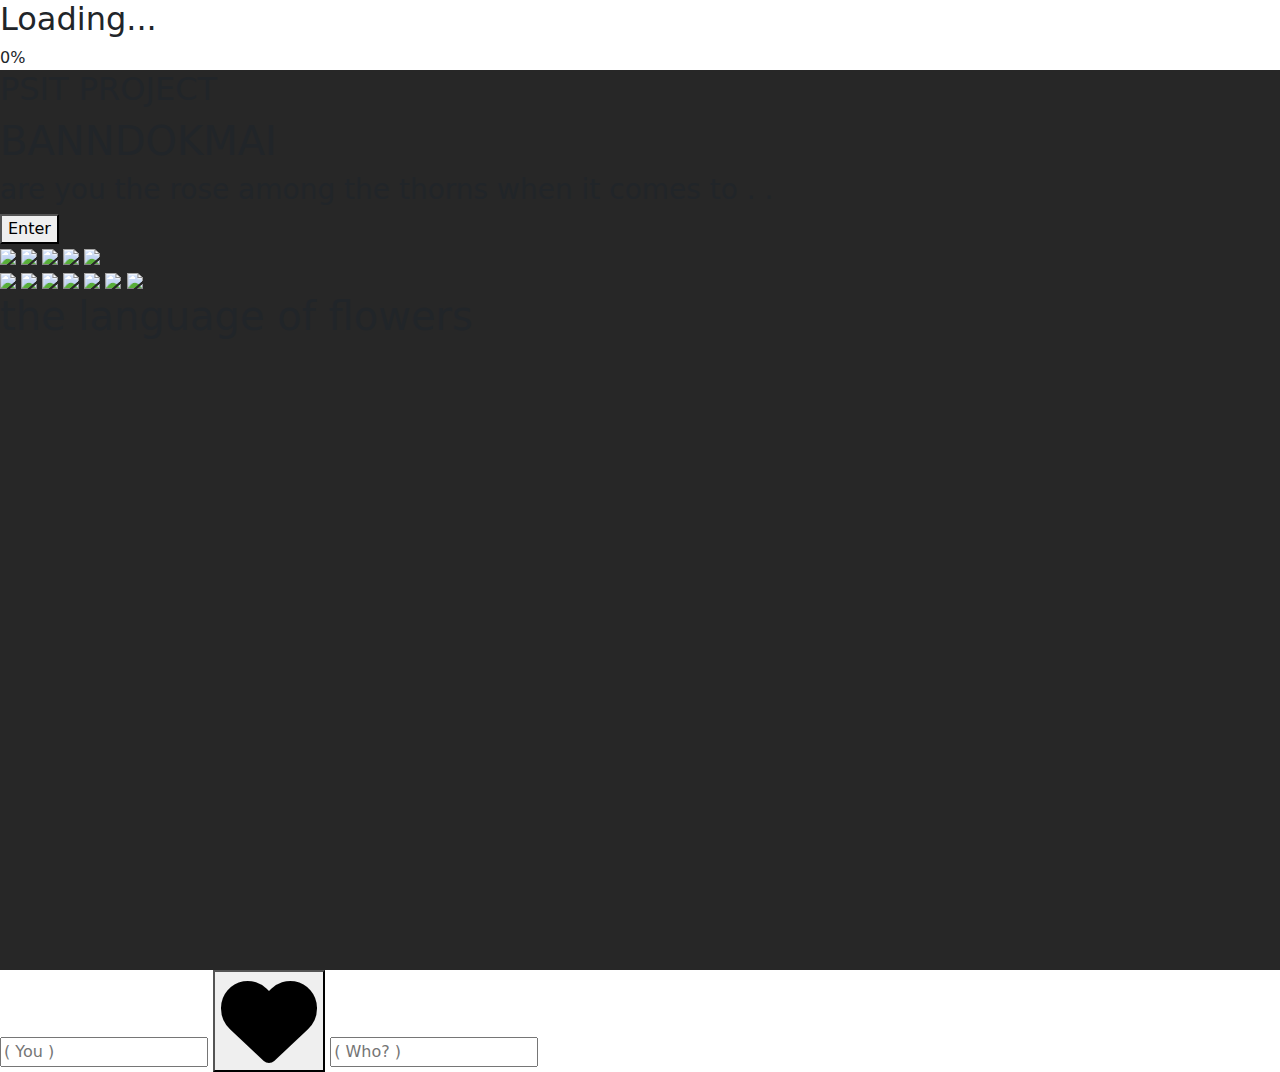
==== index.html @ 25622ac1 "Initial commit" ====
<!DOCTYPE html>
<html>
    <head>
        <meta http-equiv="Content-Type" content="text/html; charset=UTF-8">
        <title>BANNDOKMAI</title>
        <link rel="icon" type="image/png" sizes="16x16" href = "../Project-PSCP/static/IMG/F5.png">
        <meta name="viewport" content="width=device-width, initial-scale=1.0">

        <!-- LOADING SCREEN -->
        <script src="https://code.createjs.com/1.0.0/preloadjs.min.js"></script>

        
        <!-- //bootstrap font jquery -->
        <link href="https://cdn.jsdelivr.net/npm/bootstrap@5.3.3/dist/css/bootstrap.min.css" rel="stylesheet">
        <link href="https://cdnjs.cloudflare.com/ajax/libs/font-awesome/6.7.2/css/all.min.css" rel="stylesheet">
        <script src="https://cdnjs.cloudflare.com/ajax/libs/jquery/3.1.0/jquery.min.js"></script>
        <script src="https://code.jquery.com/jquery-2.1.0.js"></script>
        <script src="//netdna.bootstrapcdn.com/bootstrap/3.1.0/js/bootstrap.min.js"></script>
        <style>@import url('https://fonts.googleapis.com/css2?family=Kanit:wght@200&display=swap');</style>
        <!--* GSAP -->
        <script src="https://cdnjs.cloudflare.com/ajax/libs/gsap/3.6.1/gsap.min.js"></script>
        <script src="https://cdnjs.cloudflare.com/ajax/libs/gsap/3.6.1/ScrollTrigger.min.js"></script>
        <script src="https://cdnjs.cloudflare.com/ajax/libs/gsap/3.6.1/ScrollToPlugin.min.js"></script>
        <script src="https://cdn.jsdelivr.net/npm/locomotive-scroll@3.5.4/dist/locomotive-scroll.min.js"></script>
        <script src="https://unpkg.com/gsap/dist/Observer.min.js"></script>
        <!-- //Screenshot Script -->
      <script src="https://cdnjs.cloudflare.com/ajax/libs/html2canvas/0.4.1/html2canvas.min.js"></script>
      <script src="https://superal.github.io/canvas2image/canvas2image.js"></script>
      <script type="text/javascript" src="https://cdn.jsdelivr.net/npm/@emailjs/browser@3/dist/email.min.js"></script>
        <!-- CSS -->
        <link rel="stylesheet" href="../Project-PSCP/static/CSS/MAIN.css">
        <link rel="stylesheet" href="../Project-PSCP/static/CSS/ENTERsite.css">
        <link rel="stylesheet" href="../Project-PSCP/static/CSS/RANDOMsite.css">
        <link rel="stylesheet" href="../Project-PSCP/static/CSS/BOUQUETsite.css">
        <link rel="stylesheet" href="../Project-PSCP/static/CSS/EMAILsite.css">

        <!-- ICON -->
        <link rel="stylesheet" href="https://cdnjs.cloudflare.com/ajax/libs/font-awesome/6.2.1/css/all.min.css"/>
        <link rel="preconnect" href="https://fonts.googleapis.com">
        <link rel="preconnect" href="https://fonts.gstatic.com" crossorigin>
        <link href="https://fonts.googleapis.com/css2?family=Noto+Sans+Thai:wght@200&display=swap" rel="stylesheet">
    </head>
<body>
        <div id="loading-screen">
          <div class="loader">
              <h2>Loading...</h2>
              <div id="loading-progress">0%</div>
          </div>
      </div>

      <!-- Enter Site -->
      <section id="Enter_site_canvas" style="overflow: hidden; width: 100%; height: 100vh; position: relative; background-color: #ffffff;">
        <!-- Intro -->
        <section id="enter_site_introl" style="width: 100%; height: 100vh; position: absolute; background-color: #272727; z-index: 35;">
          <div class="enter_heading">
              <h2>PSIT PROJECT</h2>
              <h1>BANNDOKMAI</h1>
              <h3>are you the rose among the thorns when it comes to . .</h3>

              <button onclick="enter_site_start()" type="button"><span>Enter</span></button>
          </div>
          <img class="element_background5" src = "../Project-PSCP/static/IMG/ENTER/element5.png">
          <img class="element_background6" src = "../Project-PSCP/static/IMG/ENTER/element5.png">

          <img class="element_background0" src = "../Project-PSCP/static/IMG/ENTER/background1.png">
          <img class="element_background1" src = "../Project-PSCP/static/IMG/ENTER/element5.png">
          <img class="element_background2" src = "../Project-PSCP/static/IMG/ENTER/element5.png">
          <section class="element_background3"></section>
          <section class="element_background4"></section>

          <img class="element1" src = "../Project-PSCP/static/IMG/ENTER/element1.png">
          <img class="element2" src = "../Project-PSCP/static/IMG/ENTER/element2.png">
          <img class="element3" src = "../Project-PSCP/static/IMG/ENTER/element3.png">
          <img class="element4" src = "../Project-PSCP/static/IMG/ENTER/element4.png">
          <img class="element6" src = "../Project-PSCP/static/IMG/ENTER/element6.png">
          <img class="element7" src = "../Project-PSCP/static/IMG/ENTER/element7.png">
          <img class="element8" src = "../Project-PSCP/static/IMG/ENTER/element8.png">

          <div class="outrol_heading" style="z-index: 1;">
            <h1>the language of flowers</h1>
          </div>
        </section>
        <!--* Randoms Enter site -->
        <section id="RANDOM_ENTER_SITE" style="width: 100%; height: 100vh; position: absolute; background-color: #ffffff; z-index: 34;">
          <div class="entersite_IconWrapper leftside" >
            <a id="random_enter_leftside" onclick="next_content(this.id)">
              <div class="icon"><span><i class="fa-solid fa-palette"></i></span><p>custom bouquet</p></div></a>
          </div>
          <div class="entersite_IconWrapper rightside" >
            <a id="random_enter_rightside" onclick="next_content(this.id)">
              <div class="icon"><span><i class="fa-solid fa-envelope"></i></span><p>share your feelings</p></div></a>
          </div>

          <div class="entersite_heading">
            <h1>Random Acts of Flowers.</h1>
          </div>

          <div class="entersite_subheading">
              <p>IN SPRING, THE COLORS BECOME BRIGHTER, THE WORLD AROUND IS RENEWED AND BLOOMS. SAY IMPORTANT WORDS TO A DEAR AND CLOSE PERSON: SEND A POSTCARD WITH A BRIGHT WISH AND AN UNUSUAL BOUQUET AND GIVE A SPRING MOOD.</p>
              <button id="random_content_selected" onclick="content_selector(this.id)" type="button"><span>Enter</span></button>
          </div>
          <img class="enter_site_element1" src = "../Project-PSCP/static/IMG/RANDOMS/INTROL/random_entersite1.png">
          <img class="enter_site_element2" src = "../Project-PSCP/static/IMG/RANDOMS/INTROL/random_entersite2.png">
          <img class="enter_site_element3" src = "../Project-PSCP/static/IMG/RANDOMS/INTROL/random_entersite3.png">
          <img class="enter_site_element4" src = "../Project-PSCP/static/IMG/RANDOMS/INTROL/random_entersite4.png">
          <img class="enter_site_element5" src = "../Project-PSCP/static/IMG/RANDOMS/INTROL/random_entersite7.png">
          <img class="enter_site_element6" src = "../Project-PSCP/static/IMG/RANDOMS/INTROL/random_entersite8.png">
          <img class="enter_site_element7" src = "../Project-PSCP/static/IMG/RANDOMS/INTROL/random_entersite5.png">
        </section>
        <!--* Bouquet Enter site -->
        <section id="BOUQUET_ENTER_SITE" style="width: 100%; height: 100vh; position: absolute; background-color: #ffffff; z-index: 34; display: none;">
          <div class="entersite_IconWrapper leftside" >
            <a id="bouquet_enter_leftside" onclick="next_content(this.id)">
              <div class="icon"><span><i class="fa-solid fa-envelope"></i></span><p>share your feelings</p></div></a>
          </div>
          <div class="entersite_IconWrapper rightside" >
            <a id="bouquet_enter_rightside" onclick="next_content(this.id)">
              <div class="icon"><span><i class="fa-brands fa-envira"></i></span><p>random flowers</p></div></a>
          </div>

          <div class="entersite_heading">
            <h1>Value of bouquet.</h1>
          </div>

          <div class="entersite_subheading">
              <p>LOVED ONES ARE OUT OF REACH AND SOME THOUGHTS ARE HARD TO SAY. THANK HEAVENS FOR FLORIOGRAPHY AND BOUQUETS FULL OF MEANING PENHALIGON’S INVITES YOU TO SEND A COMPLIMENTARY GIFT AND A DIGITAL FLORAL BOUQUET, TO A LOVED ONE WHO FEELS OH SO FAR AWAY.</p>
              <button id="bouquet_content_selected" onclick="content_selector(this.id)" type="button"><span>Enter</span></button>
          </div>
          <img class="enter_site_element1" src = "../Project-PSCP/static/IMG/BOUQUET/INTROL/bouquet_entersite1.png">
          <img class="enter_site_element2" src = "../Project-PSCP/static/IMG/RANDOMS/INTROL/random_entersite2.png">
          <img class="enter_site_element3" src = "../Project-PSCP/static/IMG/RANDOMS/INTROL/random_entersite3.png">
          <img class="enter_site_element4" src = "../Project-PSCP/static/IMG/RANDOMS/INTROL/random_entersite4.png">
          <img class="enter_site_element5" src = "../Project-PSCP/static/IMG/RANDOMS/INTROL/random_entersite7.png">
          <img class="enter_site_element6" src = "../Project-PSCP/static/IMG/RANDOMS/INTROL/random_entersite8.png">
          <img class="enter_site_element7" src = "../Project-PSCP/static/IMG/RANDOMS/INTROL/random_entersite5.png">
        </section>
        <!--* Custom email Enter site -->
        <section id="EMAIL_ENTER_SITE" style="width: 100%; height: 100vh; position: absolute; background-color: #ffffff; z-index: 34; display: none;">
          <div class="entersite_IconWrapper leftside" >
            <a id="email_enter_leftside" onclick="next_content(this.id)">
              <div class="icon"><span><i class="fa-brands fa-envira"></i></span><p>random flowers</p></div></a>
          </div>
          <div class="entersite_IconWrapper rightside" >
            <a id="email_enter_rightside" onclick="next_content(this.id)">
              <div class="icon"><span><i class="fa-solid fa-palette"></i></span><p>custom bouquet</p></div></a>
          </div>

          <div class="entersite_heading">
            <h1>floriography and bouquets.</h1>
          </div>

          <div class="entersite_subheading">
              <p>LOVED ONES ARE OUT OF REACH AND SOME THOUGHTS ARE HARD TO SAY. THANK HEAVENS FOR FLORIOGRAPHY AND BOUQUETS FULL OF MEANING PENHALIGON’S INVITES YOU TO SEND A COMPLIMENTARY GIFT AND A DIGITAL FLORAL BOUQUET, TO A LOVED ONE WHO FEELS OH SO FAR AWAY.</p>
              <button id="email_content_selected" onclick="content_selector(this.id)" type="button"><span>Enter</span></button>
          </div>
          <img class="enter_site_element1" src = "../Project-PSCP/static/IMG/EMAIL/INTROL/email_entersite1.png">
          <img class="enter_site_element2" src = "../Project-PSCP/static/IMG/RANDOMS/INTROL/random_entersite2.png">
          <img class="enter_site_element3" src = "../Project-PSCP/static/IMG/RANDOMS/INTROL/random_entersite3.png">
          <img class="enter_site_element4" src = "../Project-PSCP/static/IMG/RANDOMS/INTROL/random_entersite4.png">
          <img class="enter_site_element5" src = "../Project-PSCP/static/IMG/RANDOMS/INTROL/random_entersite7.png">
          <img class="enter_site_element6" src = "../Project-PSCP/static/IMG/RANDOMS/INTROL/random_entersite8.png">
          <img class="enter_site_element7" src = "../Project-PSCP/static/IMG/RANDOMS/INTROL/random_entersite5.png">
        </section>

      </section>


    <!--! Page: 1 Random flower -->
    <section id="scroller_random_canvas">
      
          <!-- >                         -->
          <!-- >   Random Navbar Icon    -->
          <!-- >                         -->
        

          <!--! <div id="random_submit_content" style="display: none;">
            <div class="random_box">
              <form action="{{ url_for("homepage")}}" method="post">
              <input type="text" id="random_output" name="random_output" value="" style="display: none;">
              <button onclick="random_flower_sumbit()" type="button" class="random_submit_input" name="get_randomInput" value="GET_RANDOM_INPUT">Submit . . </button>
              </form>
            </div>
          </div> -->
          
          <div id="random_form_layout" class="random_form">
              <div class="random_box">
                  <input placeholder="( You )" id="username" name="username" autocomplete="off" type="text">
                  <button onclick="random_flower_sumbit()" class="random_heart" ><i class="fa-solid fa-heart fa-6x"></i></button>
                  <input placeholder="( Who? )" id="receiver" name="receiver" autocomplete="off" type="text">
              </div>
          </div>

              <!--! <div id="random_colors_content"  style="z-index: 11; display: none;">
                <div class="random_content_box">
                  <h2>Select your colors</h2>
                  <button id="white" onclick="random_get_colors(this.id)" name="random_colors_submit" value="GET_SUMBIT"><i style="color: rgb(251, 234, 234);" class="fa-solid fa-circle fa-3x"></i></button>
                  <button id="red" onclick="random_get_colors(this.id)" name="random_colors_submit" value="GET_SUMBIT"><i style="color: #f36060;" class="fa-solid fa-circle fa-3x"></i></button>
                  <button id="orange" onclick="random_get_colors(this.id)" name="random_colors_submit" value="GET_SUMBIT"><i style="color: #ffbf73;" class="fa-solid fa-circle fa-3x"></i></button>
                  <button id="purple" onclick="random_get_colors(this.id)" name="random_colors_submit" value="GET_SUMBIT"><i style="color: #be98fd;" class="fa-solid fa-circle fa-3x"></i></button>
                </div>
              </div>

              <div id="random_seasons_content"  style="z-index: 11; display: none;">
                <div class="random_content_box">
                  <h2>What Season is<br>Your Heart in Today?</h2>
                  <button id="summer" onclick="random_get_seasons(this.id)" name="random_seasons_submit" value="GET_SUMBIT"><h3>Summer</h3></button>
                  <button id="spring" onclick="random_get_seasons(this.id)" name="random_seasons_submit" value="GET_SUMBIT"><h3>Spring</h3></button>
                  <button id="autumn" onclick="random_get_seasons(this.id)" name="random_seasons_submit" value="GET_SUMBIT"><h3>Autumn</h3></button>
                  <button id="winter" onclick="random_get_seasons(this.id)" name="random_seasons_submit" value="GET_SUMBIT"><h3>Winter</h3></button>
                </div>
              </div> -->
              


              

            

          <div id="random_result_layout" class="random_smll_content" style="display: none;">
            <div id="random_bg_img" class="random_smll_frame">
              <img id="random_smll_img" src = "../Project-PSCP/static/IMG/RANDOMS/random_sunflower_smll.png">
              <div class="random_smll_text">
                <div style="margin-top: 1.3em; column-gap: 1vh; grid-template-columns: 8vh 8vh 8vh; display: flex; flex-direction: column; -webkit-align-items: center; align-items: center; -webkit-justify-content: center; justify-content: center;" >
                  <h1 id="random_en" >Sunflower </h1>
                  <p id="random_th">ดอกทานตะวัน</p>
                </div>
                <h2 id="random_meaning">Adoration</h1>
                <h3 id="random_submeaning">deep love and respect</h2>
              </div>
            </div>

            
            
          
          </div>
        
      
    </section>
    <!-- > End Random flowers -->

    <!--! Page: 2 Custom Bouquet -->
    <section id="scroller_bouquet_canvas" style="overflow: hidden; width: 100%; height: 100vh; position: relative; background-color: #ffffff; display: none;">
      <section class="bouquet_background">
        <div class="bouquet_canvas">
          <!-- >                       -->
          <!-- >  Bouquet Navbar Icon  -->
          <!-- >                       -->
          <div class="bouquet_IconWrapper">
            <a id="bouquet_mains_flowers" onclick="bouquet_navbar(this.id)">
              <div class="icon"><span><i class="fa-solid fa-seedling"></i></span><p>flowers</p></div></a>
            <a id="bouquet_mains_leaves" onclick="bouquet_navbar(this.id)">
              <div class="icon"><span><i class="fa-solid fa-leaf"></i></span><p>leaves</p></div></a>
            <a id="bouquet_mains_wrappers" onclick="bouquet_navbar(this.id)">
              <div class="icon"><span><i class="fa-solid fa-box-open"></i></span><p>wrappers</p></div></a>
          </div>
          

          <!-- >                           -->
          <!-- >   Custom Bouquet Canvas   -->
          <!-- >                           -->
          <div style="z-index: -1;" id="bouquet_custom_canvas">
              <!--| main flowers -->
              <img style="z-index: 3;" id="main_flowers" src = "../Project-PSCP/static/IMG/BOUQUET/bouquet_main_hydengea.png">
              <!--| main&minor decoration -->
              <img style="z-index: 3;" class="bouquet_main_leaves bouquet_leavesSelect Bouquet_minor_eucalyptus" src = "../Project-PSCP/static/IMG/BOUQUET/Bouquet_minor_eucalyptus.png">
              <img style="z-index: 3;" class="bouquet_main_leaves" src = "">
              <img style="z-index: 3;" class="bouquet_main_leaves" src = "">
              <!--| main wrappers -->
              <img style="z-index: 1;" id="bouquet_main_wrappers" src = "../Project-PSCP/static/IMG/BOUQUET/wrappers_default_main.png">
              <img style="z-index: 4;" id="bouquet_minor_wrappers" src = "../Project-PSCP/static/IMG/BOUQUET/wrappers_default_minor.png">
            </div>
          
          <div class="bouquet_content">
          <!-- >                           -->
          <!-- >      Flowers Content      -->
          <!-- >                           -->
            <section id="bouquet_UxUi_content bouquet_mains_flowers" class="bouquet_UxUi_content bouquet_mains_flowers" style="display: none;">
              <div class="bouquet_flowers">
                <h1>Type</h1>
                <div class="wrapper">
                  <div><img id="bouquet_main_hydengea" class="flower_active" onclick="bouquet_flowers(this.id)" src = "../Project-PSCP/static/IMG/BOUQUET/Bouquet_main_hydengea_icon.png"><h2>hydengea</h2>
                  <div><img id="bouquet_main_sunflower" class="" onclick="bouquet_flowers(this.id)" src = "../Project-PSCP/static/IMG/BOUQUET/bouquet_main_sunflower_icon.png"><h2>sunflower</h2>
                  <div><img id="bouquet_main_lisianthus" class="" onclick="bouquet_flowers(this.id)" src = "../Project-PSCP/static/IMG/BOUQUET/bouquet_main_lisianthus_icon.png"><h2>lisianthus3</h2>
                </div>
              </div>
  
              <!--* Colors Collums -->
              <div class="bouquet_colors">
                <h1>Avaliable Color</h1>
                <div class="wrapper bouquet_flowersColors bouquet_main_hydengea">
                  <div><div id="Bouquet_main_hydengea" onclick="bouquet_flowers_colors(this.id)" style="cursor: pointer; background-color:#c9d8f9;" class="color_active color"></div></div>
                  <div><div id="Bouquet_main_hydengea_pink" onclick="bouquet_flowers_colors(this.id)" style="cursor: pointer; background-color:#f8abe5;" class="color"></div></div>
                  <div><div id="Bouquet_main_hydengea_white" onclick="bouquet_flowers_colors(this.id)" style="cursor: pointer; background-color:#eee4cd;" class="color"></div></div>
                </div>

                <div class="wrapper bouquet_flowersColors bouquet_main_sunflower" style="display: none;">
                  <div><div id="bouquet_main_sunflower" onclick="bouquet_flowers_colors(this.id)" style="cursor: pointer; background-color:#fcd402;" class="color"></div></div>
                </div>

                <div class="wrapper bouquet_flowersColors bouquet_main_lisianthus" style="display: none;">
                  <div><div id="Bouquet_main_lisianthus" onclick="bouquet_flowers_colors(this.id)" style="cursor: pointer; background-color:#eee4cd;" class="color"></div></div>
                  <div><div id="Bouquet_main_lisianthus_yellow" onclick="bouquet_flowers_colors(this.id)" style="cursor: pointer; background-color:#f1d9aa;" class="color"></div></div>
                  <div><div id="Bouquet_main_lisianthus_pink" onclick="bouquet_flowers_colors(this.id)" style="cursor: pointer; background-color:#f8d0fe;" class="color"></div></div>
                  <div><div id="Bouquet_main_lisianthus_purple" onclick="bouquet_flowers_colors(this.id)" style="cursor: pointer; background-color:#872e85;" class="color"></div></div> 
                </div>
              </div>
  
              <div class="bouquet_quantity">
                <div class="heading">
                  <h1> quantity</h1>
                  <div class="management">
                    <span id="bouquet_quantity_add" onclick="bouquet_flowers_quantity(this.id)" ><i class="fa-solid fa-plus"></i></span>
                    <span id="bouquet_quantity_rem" onclick="bouquet_flowers_quantity(this.id)" ><i class="fa-solid fa-minus"></i></span>
                  </div>
                </div>
                <div id="bouquet_quantity_amount" class="bouquet_quantity_tables">
                  <h1 id="flowers_quantity_amount" ><i class="fa-brands fa-pagelines"></i></h1>
                </div>
              </div>
            </section>
          <!-- >                           -->
          <!-- >      Leaves Content       -->
          <!-- >                           -->
            <section id="bouquet_UxUi_content bouquet_mains_leaves" class="bouquet_UxUi_content bouquet_mains_leaves" style="display: none;">
              <div class="bouquet_flowers">
                <h1>Type</h1>
                <div class="wrapper">
                  <div><img id="Bouquet_minor_eucalyptus" class="leaves_icons leaves_active" onclick="bouquet_leaves(this.id)" src = "../Project-PSCP/static/IMG/BOUQUET/Bouquet_minor_eucalyptus_icon.png"><h2>Eucalyptus</h2>
                  <div><img id="Bouquet_minor_ginkgo" class="leaves_icons" onclick="bouquet_leaves(this.id)" src = "../Project-PSCP/static/IMG/BOUQUET/Bouquet_minor_ginkgo_icon.png"><h2>Ginkgo</h2>
                  <div><img id="Bouquet_minor_babys_breath" class="leaves_icons" onclick="bouquet_leaves(this.id)" src = "../Project-PSCP/static/IMG/BOUQUET/Bouquet_minor_babys_breath_icon.png"><h2>baby's breath</h2>

                  <div><img id="Bouquet_minor_sweet_pea" class="leaves_icons" onclick="bouquet_leaves(this.id)" src = "../Project-PSCP/static/IMG/BOUQUET/Bouquet_minor_sweet_pea_icon.png"><h2>Sweet pea</h2>
                  <div><img id="Bouquet_minor_pascu" class="leaves_icons" onclick="bouquet_leaves(this.id)" src = "../Project-PSCP/static/IMG/BOUQUET/Bouquet_minor_pascu_icon.png"><h2>Pascu</h2>
                  <div><img id="Bouquet_minor_cosmos" class="leaves_icons" onclick="bouquet_leaves(this.id)" src = "../Project-PSCP/static/IMG/BOUQUET/Bouquet_minor_cosmos_icon.png"><h2>Cosmos</h2>

                  <div><img id="Bouquet_minor_dogwood" class="leaves_icons" onclick="bouquet_leaves(this.id)" src = "../Project-PSCP/static/IMG/BOUQUET/Bouquet_minor_dogwood_icon.png"><h2>Dogwood</h2>
                  <div><img id="Bouquet_minor_cherry_blossoms" class="leaves_icons" onclick="bouquet_leaves(this.id)" src = "../Project-PSCP/static/IMG/BOUQUET/Bouquet_minor_cherry_blossoms_icon.png"><h2>Cherry blossoms</h2>
                  <div><img id="Bouquet_minor_lupin" class="leaves_icons" onclick="bouquet_leaves(this.id)" src = "../Project-PSCP/static/IMG/BOUQUET/Bouquet_minor_lupin_icon.png"><h2>Lupin</h2>
  
                </div>
              </div>
              <!--* bouquet_quantity -->
              <div class="bouquet_description">
                <div class="heading">
                  <h1> description</h1>
                </div>

                <div id="bouquet_description" class="bouquet_description_tables">
                  <h2>SMYCKA Artificial flowers, indoor/outdoor/dogwood pink,56 cm.</h2>
                </div>

              </div>
            </section>
          <!-- >                            -->
          <!-- >      Wrappers Content      -->
          <!-- >                            -->
            <section id="bouquet_UxUi_content bouquet_mains_wrappers" class="bouquet_UxUi_content bouquet_mains_wrappers" style="display: none;">
                <div class="bouquet_flowers">
    
                  <h1>Type</h1>
                  <div class="wrapper">
                    <div><img id="wrappers_default" class="wrappers_active" onclick="bouquet_wrappers(this.id)" src = "../Project-PSCP/static/IMG/BOUQUET/wrappers_default_icons.png"><h2>Default</h2>
                    <div><img id="wrappers_newspaper" class="" onclick="bouquet_wrappers(this.id)" src = "../Project-PSCP/static/IMG/BOUQUET/wrappers_newspaper_icons.png"><h2>Newspaper</h2>
                    <div><img id="wrappers_organic" class="" onclick="bouquet_wrappers(this.id)" src = "../Project-PSCP/static/IMG/BOUQUET/wrappers_organic_icons.png"><h2>Organic</h2>
                  </div>
                </div>

                <div class="bouquet_description">
                  <div class="heading">
                    <h1> description</h1>
                  </div>
  
                  <div id="bouquet_wrappers_description" class="bouquet_description_tables">
                    <h2>bouquet wrapping paper at a great price. Perfect for bouquet wrapping, floral crafting, gift wrappings, craft projects etc.</h2>
                  </div>
  
                </div>
            </section>
            <div class="result_cost">
              <h1> flower's custom bouquet</h1>
              <div>
                <h2>Total price <span id="result_cost_innerHTML" style="float:right; margin-right: 3vh">182 bath</span></h2>
              </div>
              <button type="button"><span>SPECIAL PRICE</span></button>
            </div>
          </div>
          <!-- >                           -->
          <!-- >      result items         -->
          <!-- >                           -->
          <!--* Result price -->
          <div class="bouquet_items">
            <h1>Selected Items</h1>
            <div id="bouquet_items_boxs" class="collum">
              <div><div class="box"><div id="items_main_flowers" class="insidebox"><img src = "../Project-PSCP/static/IMG/BOUQUET/Bouquet_main_hydengea_icon.png"><p1><p>Name: Hydengea</p> <p>Qlt: 1</p><p2 id="price">899 bath</p2></p1></div></div>
              <div id="Bouquet_minor_eucalyptus items_main_leaves"><div class="box"><div class="insidebox"><img src= "../Project-PSCP/static/IMG/BOUQUET/Bouquet_minor_eucalyptus_icon.png"><p1><p>Name: eucalyptus</p> <p>Qlt: 1</p><p2 id="price">149 bath</p2></p1></div></div>
              <div><div class="box"><div id="items_main_wrappers" class="insidebox"><img src = "../Project-PSCP/static/IMG/BOUQUET/wrappers_default_icons.png"><p1><p>Name: Default</p> <p>Qlt: 1</p><p2 id="price">120 bath</p2></p1></div></div>
            </div>
          </div>

          </div>
        </div>
      </section>
    </section>
    <!-- Custom Bouquet -->


    <!--! Page: 3 Emails flower -->
    <section id="scroller_email_canvas" style="overflow: hidden; left: 0%; width: 100%; height: 100vh; position: relative; background-color: #ffffff; display: none;">
      <section class="email_background">
        <div class="email_canvas">
          <!-- >                       -->
          <!-- >     Email flower      -->
          <!-- >                       -->
          


          
          <div class="email_form_collum"> 
            <div id="recipient" class="person-details">
              <form id="email-form" onsubmit="event.preventDefault(); sendFlowerEmail();">
                <header>
                  <h1>Their details</h1>
                </header>
                <label for="name">Recipient full name</label>
                <input type="text" id="username_arrias" name="username_arrias" value="" class="recipient" maxlength="20"  placeholder="Full Name" required="" autocomplete="off" tabindex="1">
                <label for="email">Recipient email</label>
                <input type="email" id="email_receiver" name="email_receiver" value="" class="recipient" placeholder="Email" required="">
                
                <p class="terms">By providing details of the recipient you confirm they can be contacted.</p>
                <textarea type="textarea" id="user_message" name="user_message" class="recipient" placeholder="Your Message (don’t be shy)"></textarea>
                <input type="text" id="email_flowers" name="email_flowers" value="" style="display: none;">
                <button type="submit" class="button button1"> Submit</button>
              </form>
            </div>
          </div>

         <div class="" style="  border-left: #1f1f1f solid; border-width: 0.07em;">
            <div class="emails_flowers">
              <h1>choose your flowers</h1>
              <div class="wrapper">
                <div><img id="hibiscus" class=" emails_active" onclick="bouquet_email_selected(this.id)" src="../Project-PSCP/static/IMG/EMAIL/email_hibiscus_icon.png"><h2>Hibiscus</h2></div>
                <div><img id="hydrangea" class="" onclick="bouquet_email_selected(this.id)" src="../Project-PSCP/static/IMG/EMAIL/email_hydrangea_icon.png"><h2>Hydrangea</h2></div>
                <div><img id="iris" class="" onclick="bouquet_email_selected(this.id)" src="../Project-PSCP/static/IMG/EMAIL/email_iris_icon.png"><h2>Iris</h2></div>

                <div><img id="lily" class="" onclick="bouquet_email_selected(this.id)" src="../Project-PSCP/static/IMG/EMAIL/email_lily_icon.png"><h2>Lily</h2></div>
                <div><img id="orchid" class="" onclick="bouquet_email_selected(this.id)" src="../Project-PSCP/static/IMG/EMAIL/email_orchid_icon.png"><h2>Orchid</h2></div>
                <div><img id="rose" class="" onclick="bouquet_email_selected(this.id)" src="../Project-PSCP/static/IMG/EMAIL/email_rose_icon.png"><h2>Rose</h2></div>
              </div>
            </div>
          </div>

          <div class="emails_flowers_select">
            <img id="email_flowers_bg_icon" class="" onclick="bouquet_leaves(this.id)" src="../Project-PSCP/static/IMG/EMAIL/email_hibiscus_icon.png">
          </div>
          
        
        </div>
        <br><br><br><br><br><br><br><br>
      </section>
    </section>
    <!-- > End Emails flowers -->




    <!-- GSAP Script-->
    <script src="//ajax.googleapis.com/ajax/libs/jquery/3.3.1/jquery.min.js"></script>
    <script src="//cdnjs.cloudflare.com/ajax/libs/jquery-easing/1.3/jquery.easing.min.js"></script>
    <script src="https://cdnjs.cloudflare.com/ajax/libs/Swiper/3.4.2/js/swiper.jquery.min.js"></script>
    <script src="https://cdnjs.cloudflare.com/ajax/libs/gsap/1.20.3/TweenMax.min.js"></script>
    <script src="https://cdnjs.cloudflare.com/ajax/libs/animejs/2.0.2/anime.min.js"></script>
    

    <!-- Script Files -->
    <script src="../Project-PSCP/static/JS/ENTER.js"></script>
    <script src="../Project-PSCP/static/JS/ANIMATED.js"></script>
    <script src="../Project-PSCP/static/JS/BOUQUETpage.js"></script>
    <script src="../Project-PSCP/static/JS/LOADING.js"></script>
    <!-- Random flowers Files -->
    <script src="../Project-PSCP/static/JS/RANDOMpage.js"></script>
    <!-- Custom Email File -->
    <script src="../Project-PSCP/static/JS/BOUQUETemail.js"></script>
    <script src="../Project-PSCP/static/JS/EMAIL_SERVICE.js"></script>
</body>
</html>
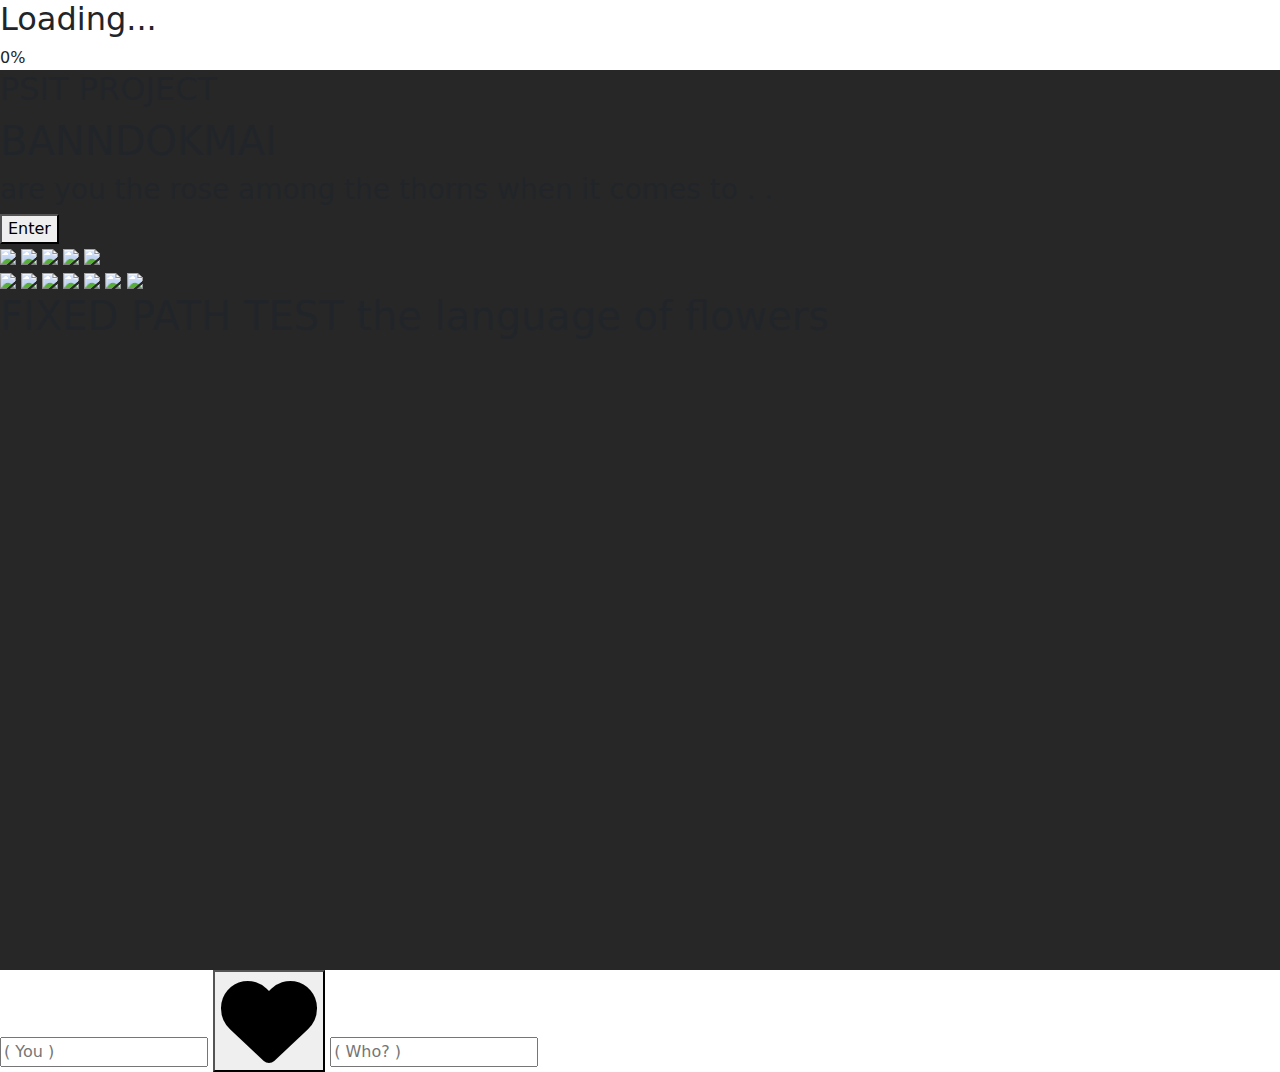
==== commit 2df1aae4: "fixed static path" ====
--- a/index.html
+++ b/index.html
@@ -78,7 +78,7 @@
           <img class="element8" src = "../Project-PSCP/static/IMG/ENTER/element8.png">
 
           <div class="outrol_heading" style="z-index: 1;">
-            <h1>the language of flowers</h1>
+            <h1>FIXED PATH TEST the language of flowers</h1>
           </div>
         </section>
         <!--* Randoms Enter site -->
@@ -230,11 +230,16 @@
               </div>
             </div>
 
-            
-            
-          
-          </div>
-        
+            <div class="random_IconWrapper">
+              <a id="" onclick="random_flower_back()"><div class="icon"><span><i class="fa-solid fa-chevron-left"></i></span></div></a>
+              <button onclick="random_flower_repeated()">
+                <div class="icon">
+                    <span><i class="fa-solid fa-arrows-rotate"></i></span>
+                </div>
+              </button>
+              <a id="" ><div class="icon"><span><i class="fa-regular fa-bookmark"></i></span></div></a>
+            </div>
+          </div>
       
     </section>
     <!-- > End Random flowers -->
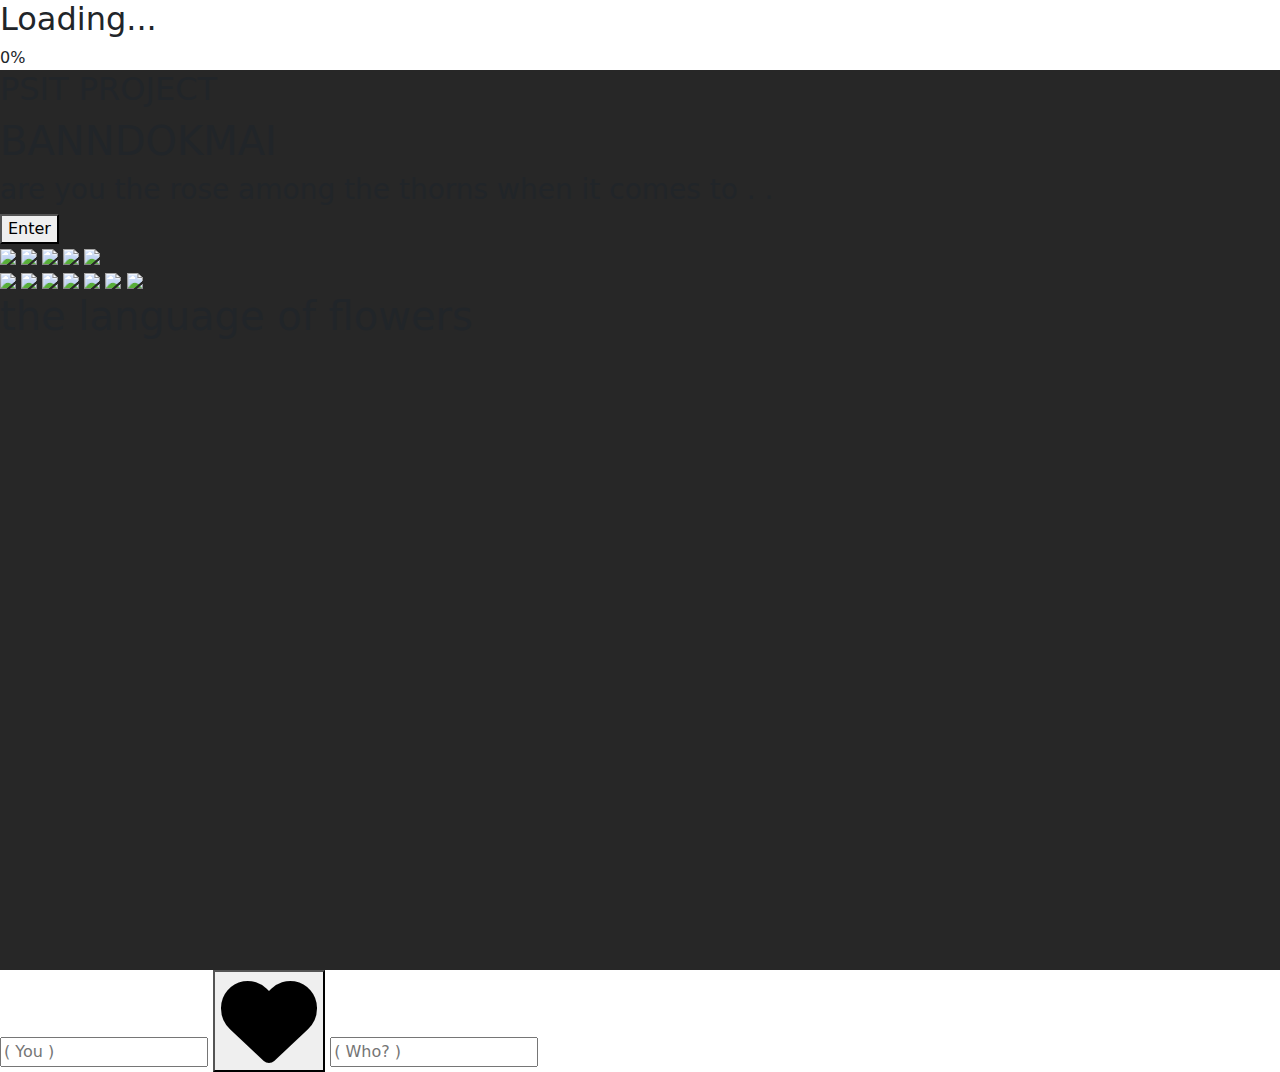
==== commit 0b2a0986: "fixed static path" ====
--- a/index.html
+++ b/index.html
@@ -78,7 +78,7 @@
           <img class="element8" src = "../Project-PSCP/static/IMG/ENTER/element8.png">
 
           <div class="outrol_heading" style="z-index: 1;">
-            <h1>FIXED PATH TEST the language of flowers</h1>
+            <h1>the language of flowers</h1>
           </div>
         </section>
         <!--* Randoms Enter site -->
